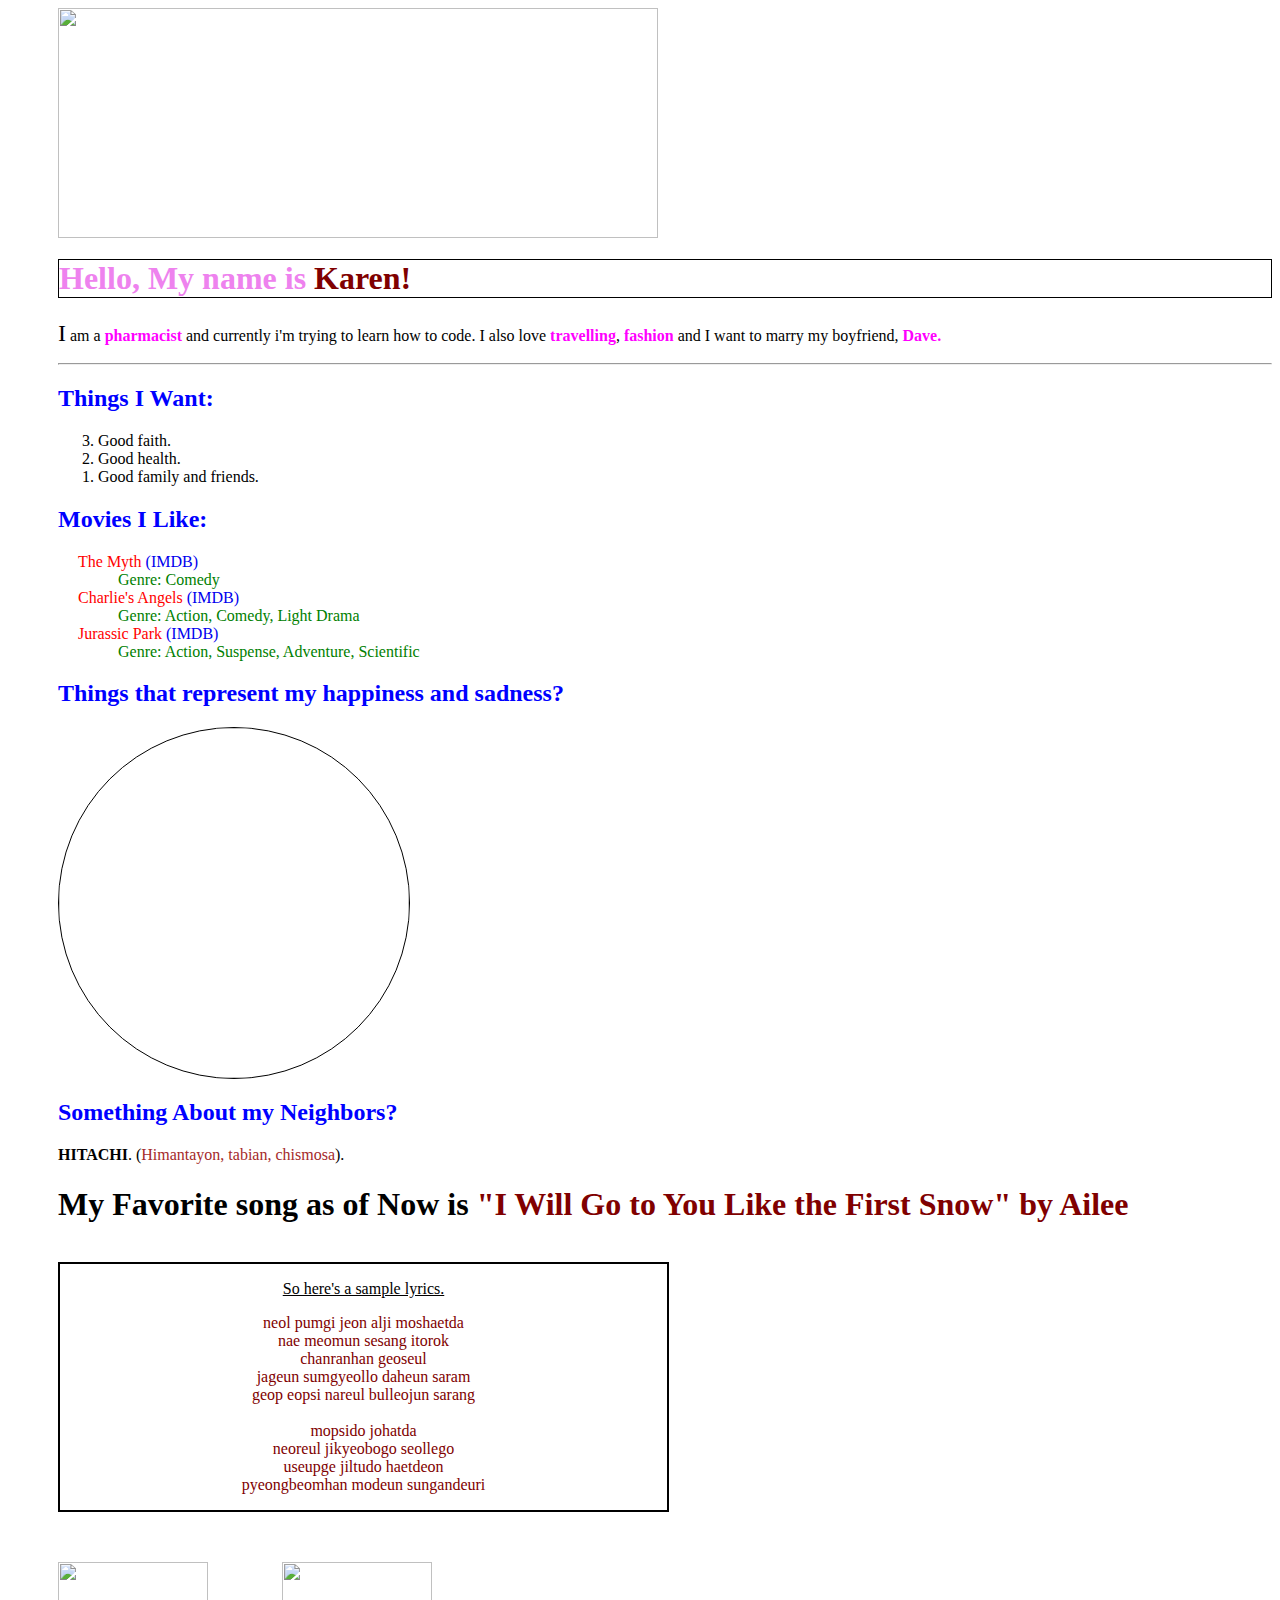
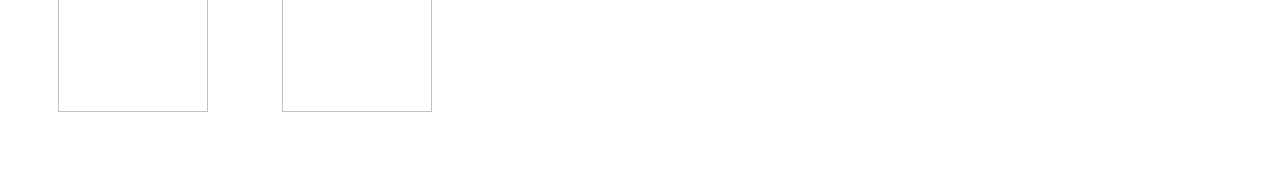
==== index.html @ 249c03bf "First commit" ====
<html>
	<head>
		<title>About Me</title>
			<style type="text/css">
			.content {margin-left:50; font-family:Verdana;}
			.first{color:violet; border: 1px solid black; background-color:white}
			.second{color:blue;}
			.movies {color:red; margin-left:20}
			body {clear:both; background-image: url("p.png"); background-position:left; image-repeat:no-repeat; background-size:cover}
			.lyrics {color:maroon; border: 2px solid black; text-align:center; width:50%} 
			.firstcharacter {font-size:24px;}
			a:link {text-decoration:none}
			a:hover {text-decoration:underline; color:red;}
			</style>
	</head>


	<body>
<div class="content">
	<img src="images.png" style="width:600px;height:230px">
		<h1 class="first">Hello, My name is <span style="color:maroon">Karen!</span></h1>
		 <p><span class="firstcharacter">I</span> am a <span style="color:fuchsia; font-weight:bold">pharmacist</span> and currently i'm trying to learn how to code. I also love <span style="color:fuchsia; font-weight:bold">travelling</span>, <span style="color:fuchsia; font-weight:bold">fashion</span>  and I want to marry my boyfriend, <span style="color:fuchsia; font-weight:bold">Dave.</span></p>
			<hr>
		
		
		<h2 class="second">Things I Want:</h2>
			<ol reversed>
				<li>Good faith.</li>
				<li>Good health.</li>
				<li>Good family and friends.</li>
			</ol>
			
		
		<h2 class="second">Movies I Like:</h2>
			<div class="movies">
				<dl>
		<dt>The Myth <a href="http://www.imdb.com/title/tt0365847/">(IMDB)</a><br></dt>
			<dd><span style="color:green">Genre: Comedy</span></dd>
		<dt>Charlie's Angels <a href="http://www.imdb.com/title/tt0160127/">(IMDB)</a><br></dt>
			<dd><span style="color:green">Genre: Action, Comedy, Light Drama</span></dd>
		<dt>Jurassic Park <a href="http://www.imdb.com/title/tt0107290/">(IMDB)</a><br></dt>
			<dd><span style="color:green">Genre: Action, Suspense, Adventure, Scientific</span></dd>
				</dl>
			</div>
			 

		<h2 class="second">Things that represent my happiness and sadness?</h2>	
		<img src="udec.jpg" style="width:350; height:350; border: 1px solid black; border-radius:50%;">
		   
		 <h2 class="second">Something About my Neighbors?</h2>		
			<p> <span style="font-weight:bold">HITACHI</span>. (<span style="color:brown">Himantayon, tabian, chismosa</span>).</p>
			
		
		<h1>My Favorite song as of Now is <span style="color:maroon">"I Will Go to You Like the First Snow" by Ailee</span></h1>	<br>
			<div class="lyrics">
				<p style="color:black; text-decoration:underline">So here's a sample lyrics.</p>
				<p>neol pumgi jeon alji moshaetda<br>
				nae meomun sesang itorok<br>
				chanranhan geoseul<br>
				jageun sumgyeollo daheun saram<br>
				geop eopsi nareul bulleojun sarang<br><br>
				mopsido johatda<br>
				neoreul jikyeobogo seollego<br>
				useupge jiltudo haetdeon<br>
				pyeongbeomhan modeun sungandeuri</p>
			</div>
			
			
	
</div>
<a href="https://web.facebook.com/mekashikuto.arikichizukashi"><img src="C:\Users\davegala09\Desktop\gj.jpg" style="width:150; height 150; display:inline-block; margin: 50px 20px 50px 50px"/></a>
<a href="https://web.facebook.com/davegala09"><img src="C:\Users\davegala09\Desktop\dsd.jpg" style="width:150; height 150; display:inline-block; margin:50px 20px 50px 50px"/></a>
	</body>

</html>
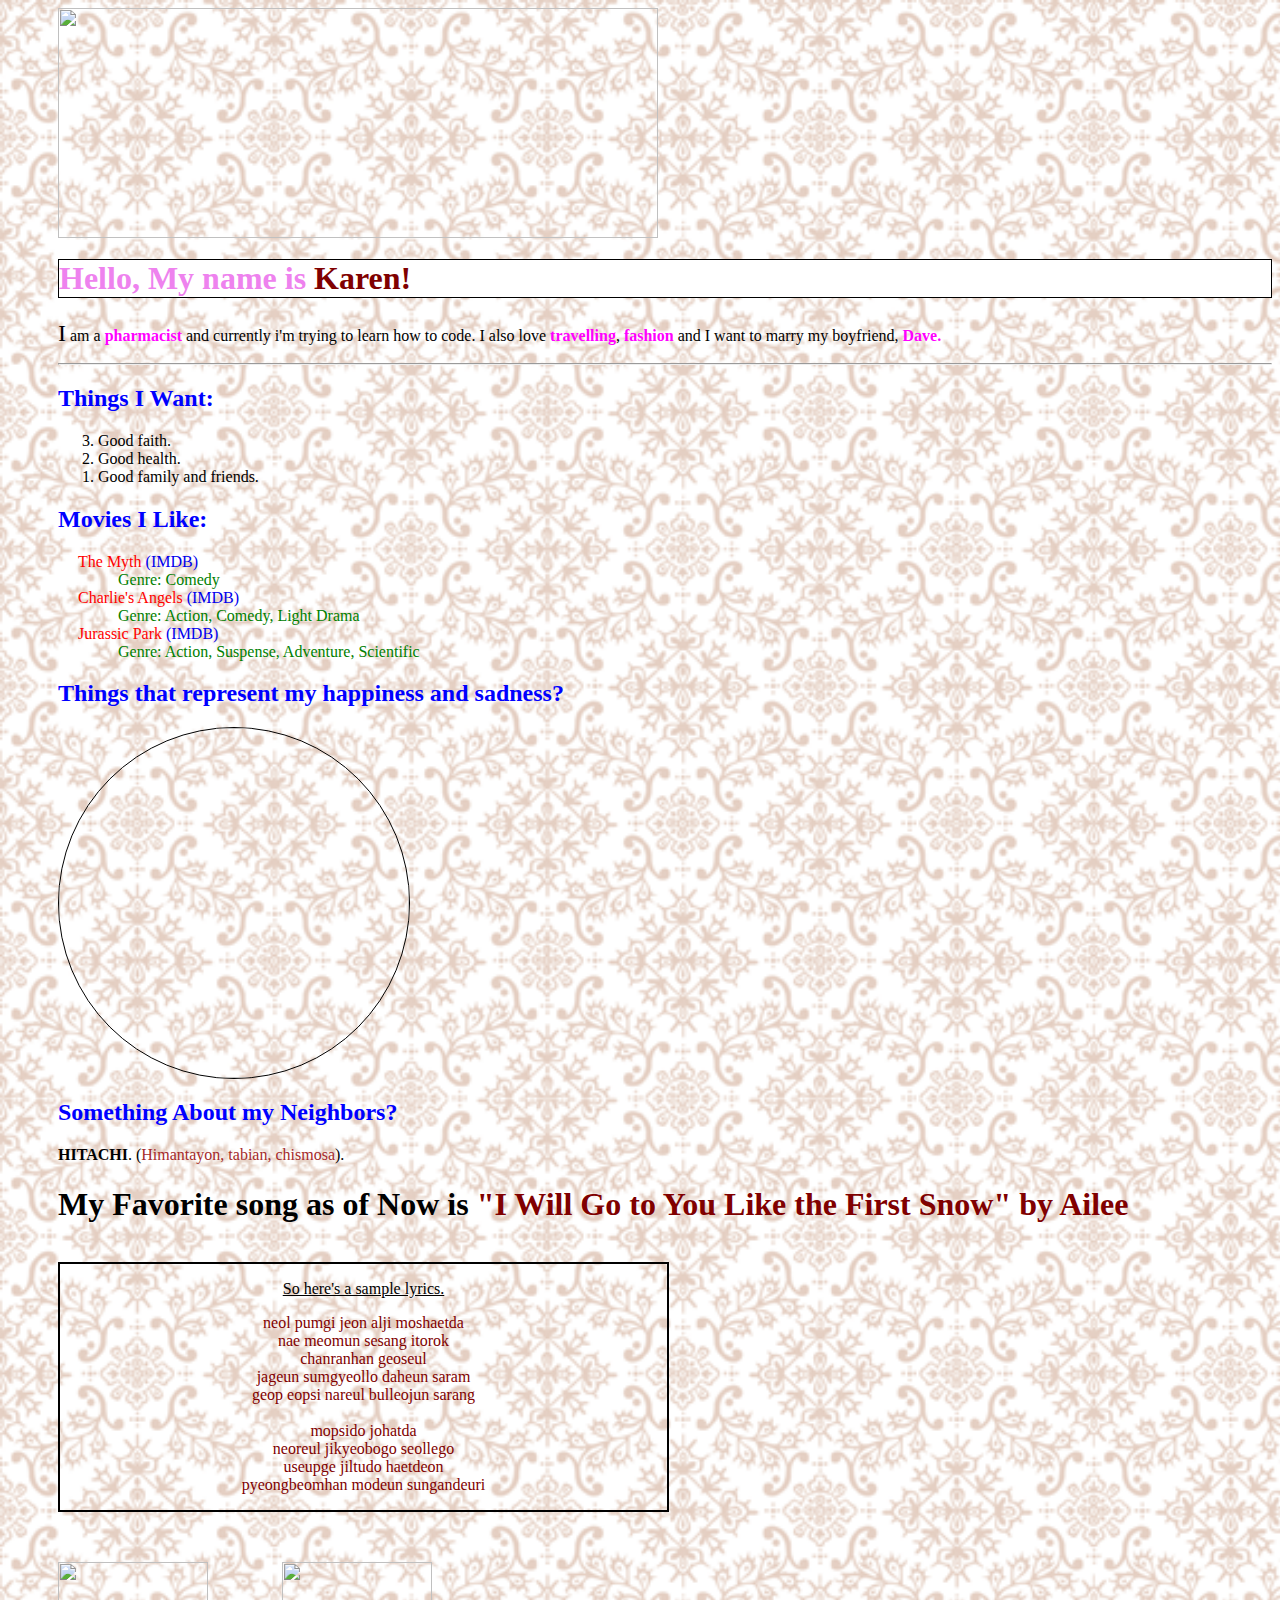
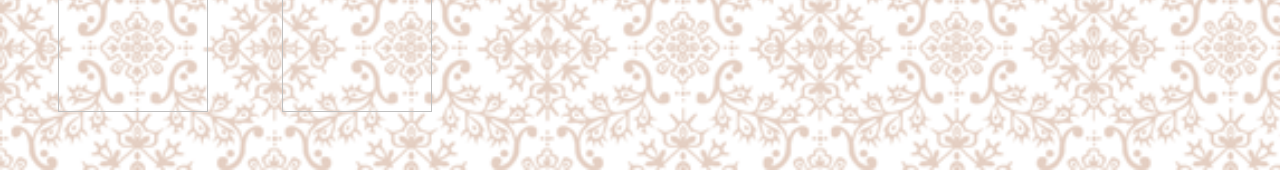
==== commit fda891e6: "hahaha" ====
--- a/index.html
+++ b/index.html
@@ -6,7 +6,7 @@
 			.first{color:violet; border: 1px solid black; background-color:white}
 			.second{color:blue;}
 			.movies {color:red; margin-left:20}
-			body {clear:both; background-image: url("p.png"); background-position:left; image-repeat:no-repeat; background-size:cover}
+			body {clear:both; background-image: url("karen/p.png"); background-position:left; image-repeat:no-repeat; background-size:cover}
 			.lyrics {color:maroon; border: 2px solid black; text-align:center; width:50%} 
 			.firstcharacter {font-size:24px;}
 			a:link {text-decoration:none}
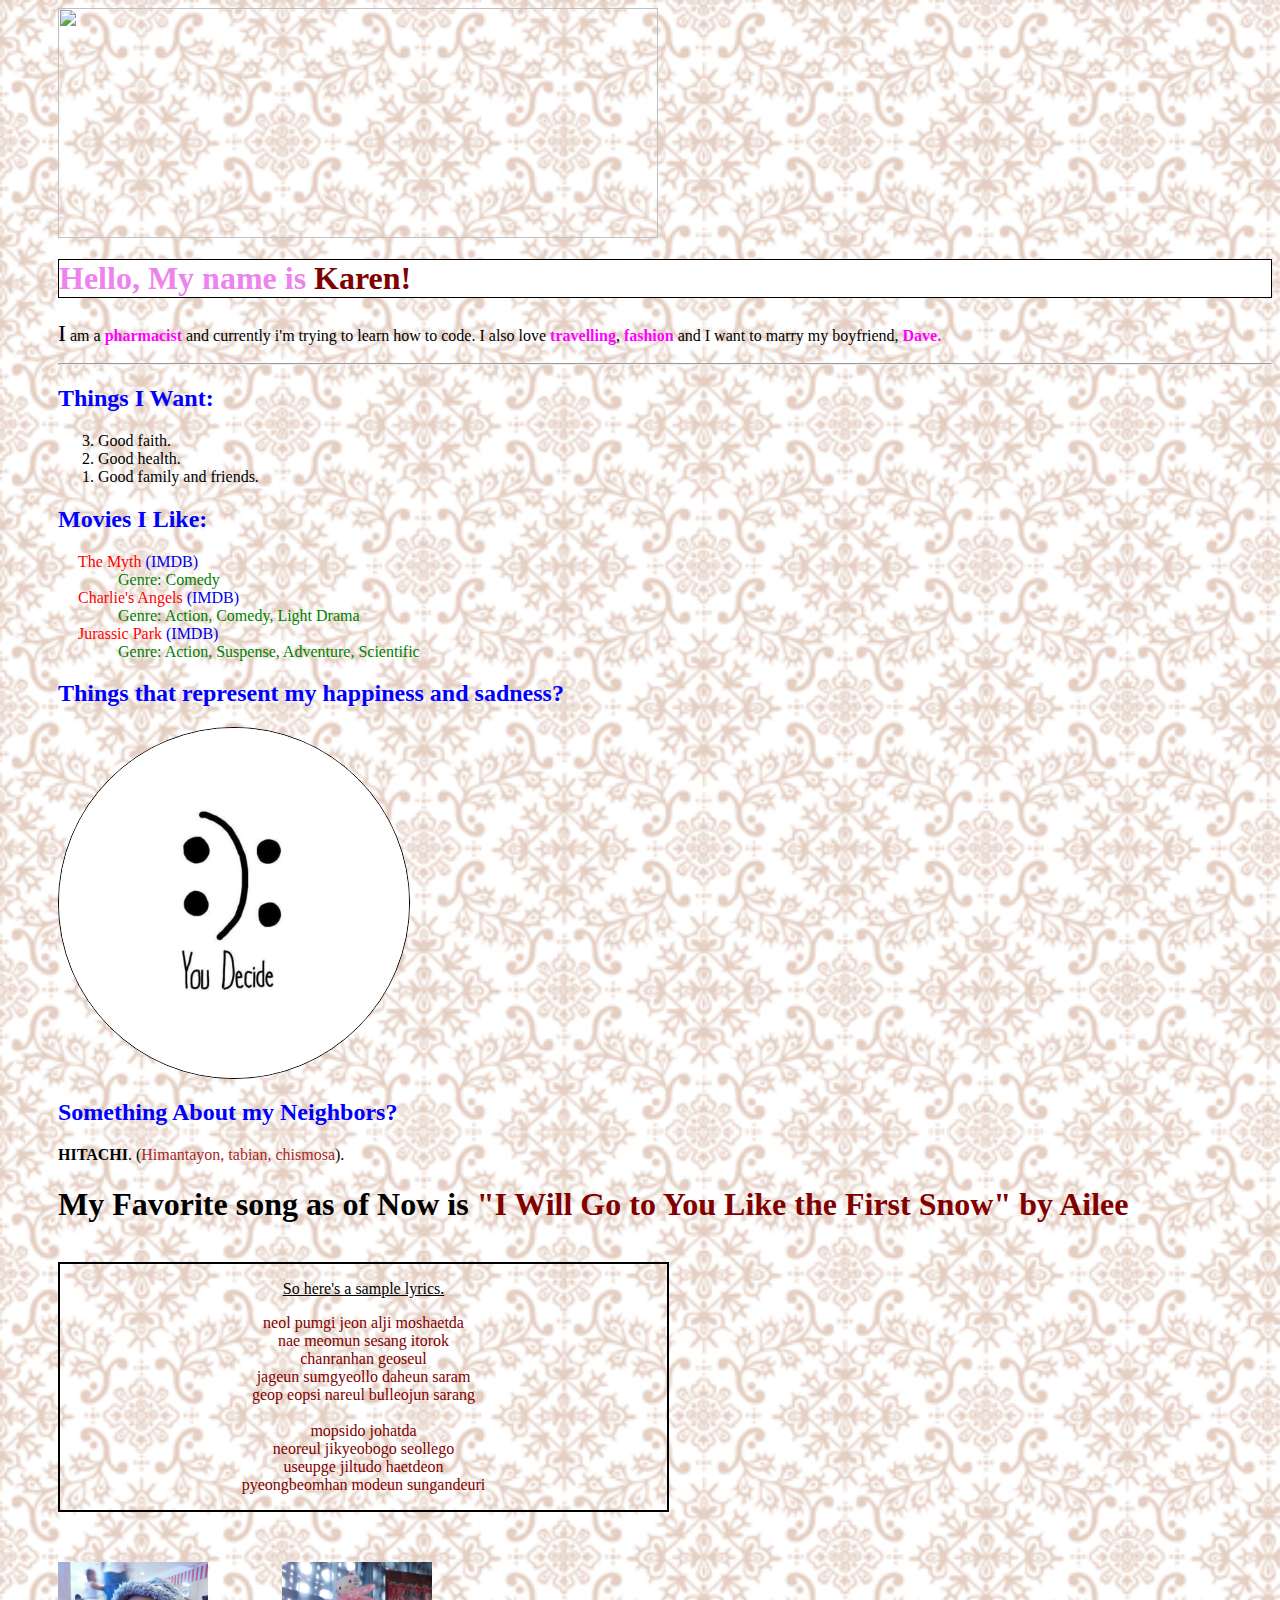
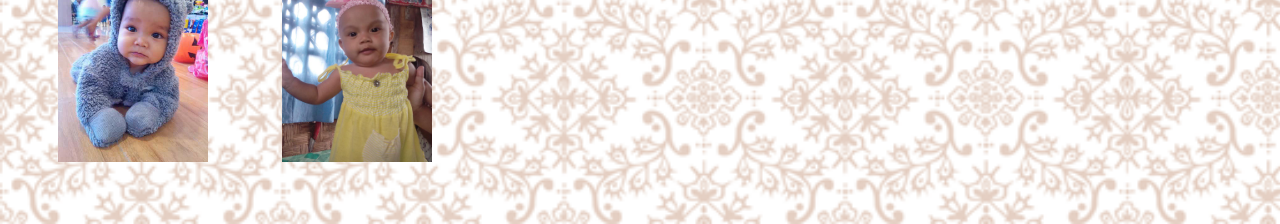
==== commit 61f3ffc4: "hahaha" ====
--- a/index.html
+++ b/index.html
@@ -45,7 +45,7 @@
 			 
 
 		<h2 class="second">Things that represent my happiness and sadness?</h2>	
-		<img src="udec.jpg" style="width:350; height:350; border: 1px solid black; border-radius:50%;">
+		<img src="karen\udec.jpg" style="width:350; height:350; border: 1px solid black; border-radius:50%;">
 		   
 		 <h2 class="second">Something About my Neighbors?</h2>		
 			<p> <span style="font-weight:bold">HITACHI</span>. (<span style="color:brown">Himantayon, tabian, chismosa</span>).</p>
@@ -68,8 +68,8 @@
 			
 	
 </div>
-<a href="https://web.facebook.com/mekashikuto.arikichizukashi"><img src="C:\Users\davegala09\Desktop\gj.jpg" style="width:150; height 150; display:inline-block; margin: 50px 20px 50px 50px"/></a>
-<a href="https://web.facebook.com/davegala09"><img src="C:\Users\davegala09\Desktop\dsd.jpg" style="width:150; height 150; display:inline-block; margin:50px 20px 50px 50px"/></a>
+<a href="https://web.facebook.com/mekashikuto.arikichizukashi"><img src="karen\gj.jpg" style="width:150; height 150; display:inline-block; margin: 50px 20px 50px 50px"/></a>
+<a href="https://web.facebook.com/davegala09"><img src="karen\dsd.jpg" style="width:150; height 150; display:inline-block; margin:50px 20px 50px 50px"/></a>
 	</body>
 
 </html>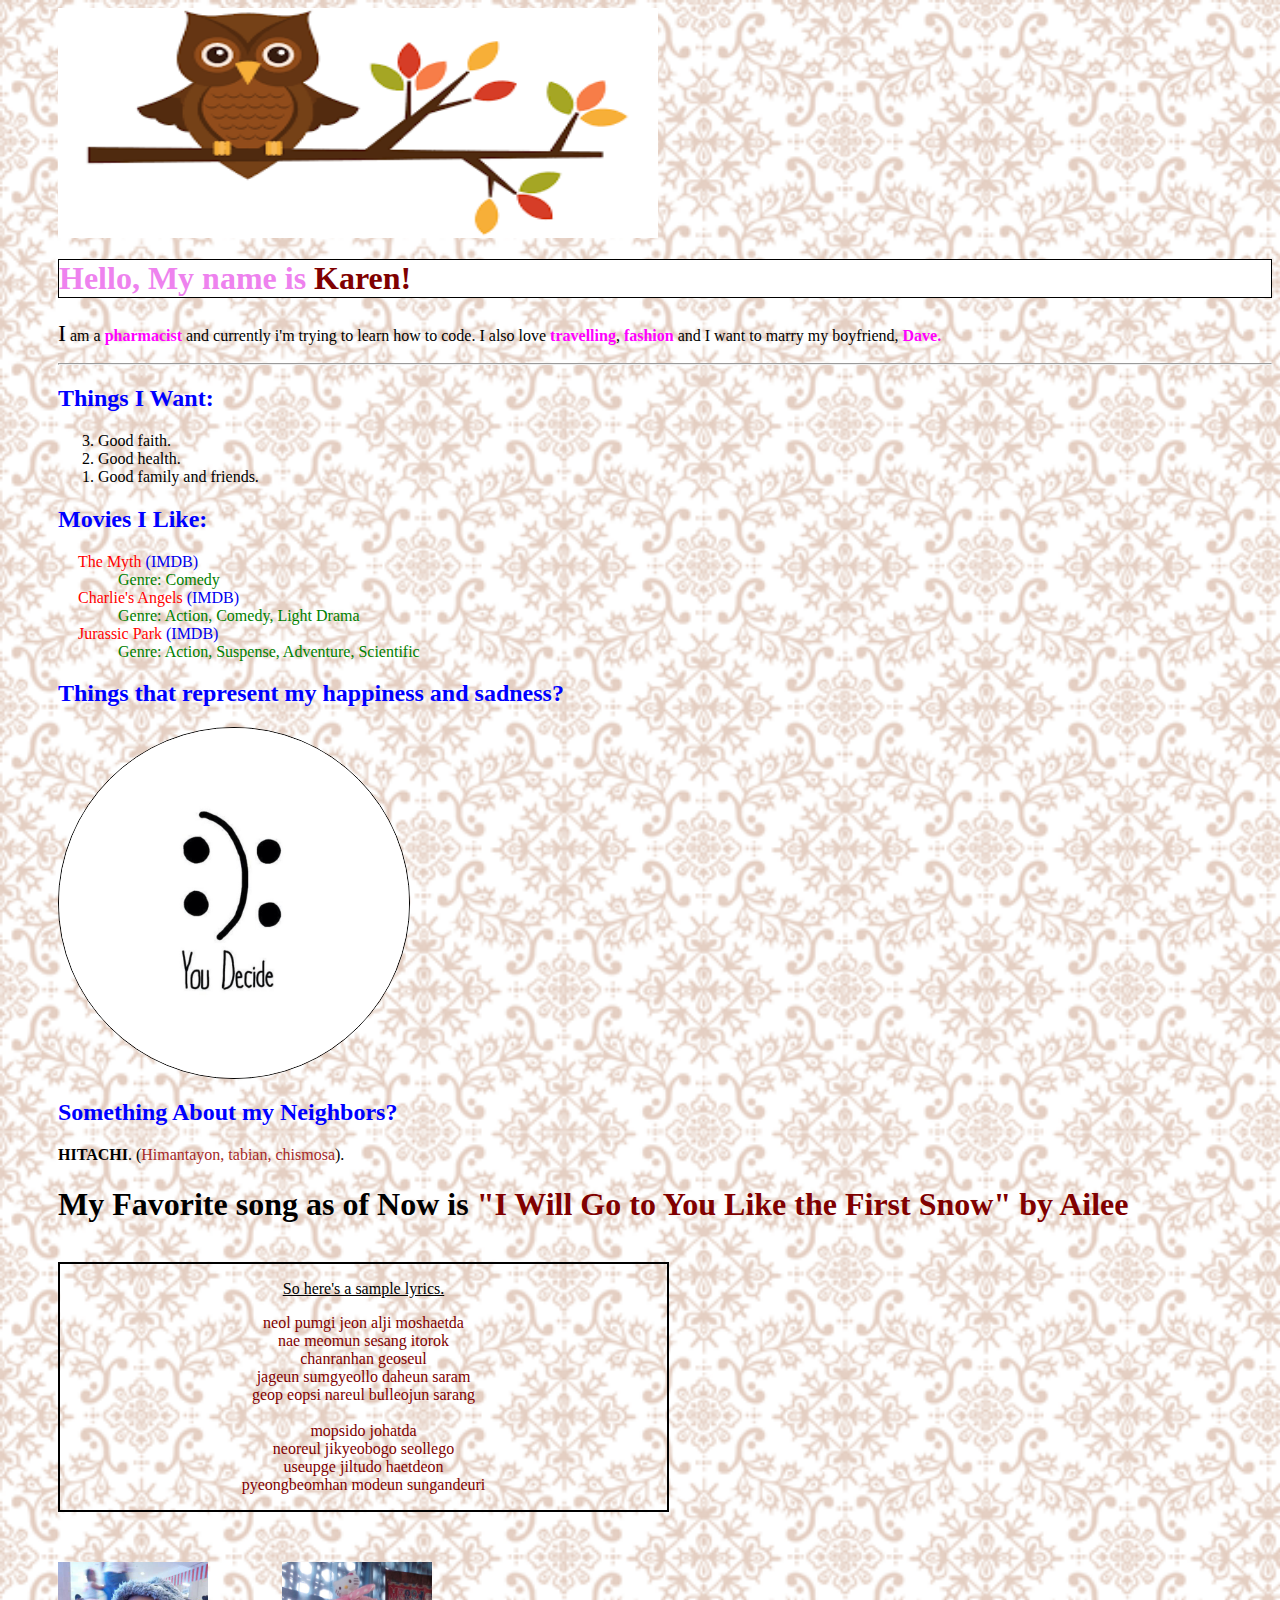
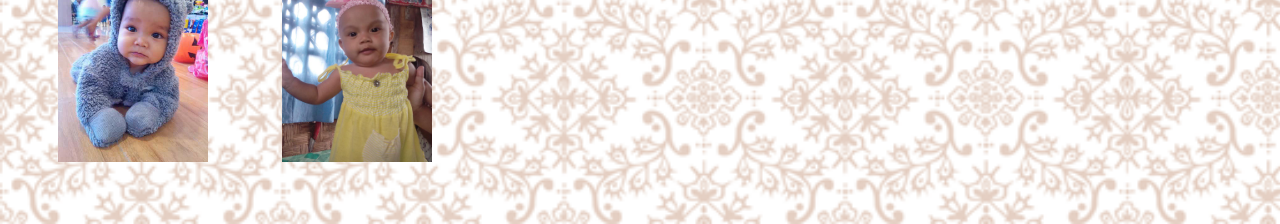
==== commit 17466928: "hahaha" ====
--- a/index.html
+++ b/index.html
@@ -17,7 +17,7 @@
 
 	<body>
 <div class="content">
-	<img src="images.png" style="width:600px;height:230px">
+	<img src="karen\images.png" style="width:600px;height:230px">
 		<h1 class="first">Hello, My name is <span style="color:maroon">Karen!</span></h1>
 		 <p><span class="firstcharacter">I</span> am a <span style="color:fuchsia; font-weight:bold">pharmacist</span> and currently i'm trying to learn how to code. I also love <span style="color:fuchsia; font-weight:bold">travelling</span>, <span style="color:fuchsia; font-weight:bold">fashion</span>  and I want to marry my boyfriend, <span style="color:fuchsia; font-weight:bold">Dave.</span></p>
 			<hr>
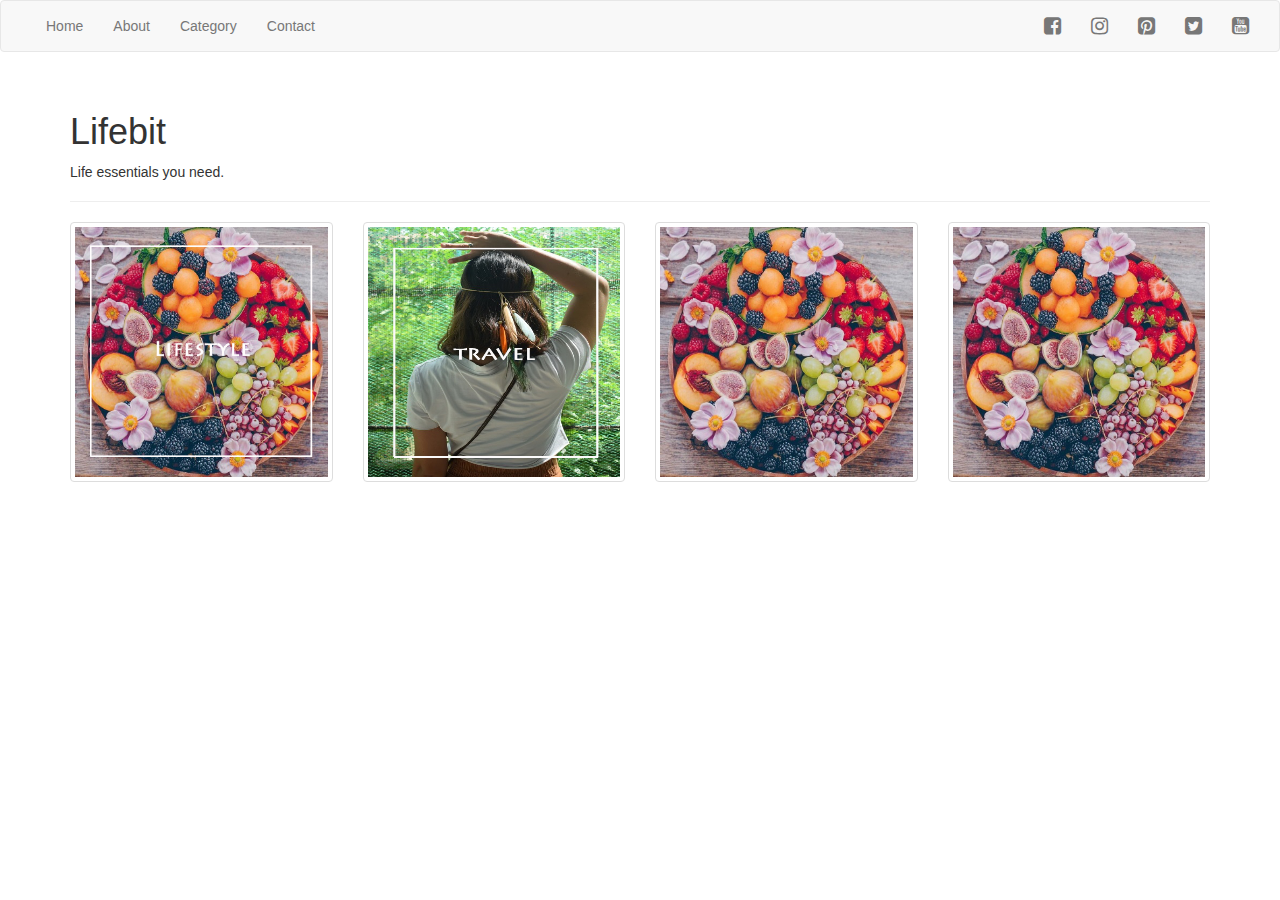
==== commit aa29ab00: "haha" ====
--- a/index.html
+++ b/index.html
@@ -1,75 +1,99 @@
 <html>
 	<head>
-		<title>About Me</title>
-			<style type="text/css">
-			.content {margin-left:50; font-family:Verdana;}
-			.first{color:violet; border: 1px solid black; background-color:white}
-			.second{color:blue;}
-			.movies {color:red; margin-left:20}
-			body {clear:both; background-image: url("karen/p.png"); background-position:left; image-repeat:no-repeat; background-size:cover}
-			.lyrics {color:maroon; border: 2px solid black; text-align:center; width:50%} 
-			.firstcharacter {font-size:24px;}
-			a:link {text-decoration:none}
-			a:hover {text-decoration:underline; color:red;}
-			</style>
+	
+		<meta charset="UTF-8">
+		<meta http-equiv="X-UA-Compatible" content="IE=edge">
+		<meta name="viewport" content="width=device-width, initial-scale=1">
+		<link rel="stylesheet" type="text/css" href="https://maxcdn.bootstrapcdn.com/bootstrap/3.3.7/css/bootstrap.min.css">
+		<script src="https://ajax.googleapis.com/ajax/libs/jquery/3.3.1/jquery.min.js"></script>
+        <script src="https://maxcdn.bootstrapcdn.com/bootstrap/3.3.7/js/bootstrap.min.js"></script>
+		<link rel="stylesheet" type="text/css" href="lifebitex.css">
+		<link rel="stylesheet" href="https://cdnjs.cloudflare.com/ajax/libs/font-awesome/4.7.0/css/font-awesome.min.css">
+		<link href='https://fonts.googleapis.com/css?family=Sofia' rel='stylesheet'>
+		<link href="https://fonts.googleapis.com/css?family=Alegreya+Sans+SC|Didact+Gothic|Julius+Sans+One" rel="stylesheet">
+
+	
+		<title>Lifebit</title>
+		
 	</head>
 
+<body>
 
-	<body>
-<div class="content">
-	<img src="karen\images.png" style="width:600px;height:230px">
-		<h1 class="first">Hello, My name is <span style="color:maroon">Karen!</span></h1>
-		 <p><span class="firstcharacter">I</span> am a <span style="color:fuchsia; font-weight:bold">pharmacist</span> and currently i'm trying to learn how to code. I also love <span style="color:fuchsia; font-weight:bold">travelling</span>, <span style="color:fuchsia; font-weight:bold">fashion</span>  and I want to marry my boyfriend, <span style="color:fuchsia; font-weight:bold">Dave.</span></p>
-			<hr>
+	<nav class="navbar navbar-default">
+	<div class="container-fluid">
+		<div class="navbar-header">
+		
+		<button type="button" class="navbar-toggle" data-toggle="collapse" data-target="#myNavbar">
+		
+		<span class="sr-only"></span>
+		
+		<span class="icon-bar"></span>
+        <span class="icon-bar"></span>
+        <span class="icon-bar"></span> 
+        </button>
+		
+		</div>
+		<div class="collapse navbar-collapse" id="myNavbar">
+	    <ul class="nav navbar-nav">
+			<li><a href="#home">Home</a></li>
+			<li><a href="#home">About</a></li>
+			<li><a href="#home">Category</a></li>
+			<li><a href="#home">Contact</a></li>
+		</ul>
+		<ul class="nav navbar-nav navbar-right">
+			<li style="font-size:20px"><a href="https://web.facebook.com/mekashikuto.arikichizukashi"><i class="fa fa-facebook-square"></i></a></li>
+			<li style="font-size:20px"><a href="#"><i class="fa fa-instagram"></i></a>
+			<li style="font-size:20px"><a href="#"><i class="fa fa-pinterest-square"></i></a>
+			<li style="font-size:20px"><a href="#"><i class="fa fa-twitter-square"></i></a>
+			<li style="font-size:20px"><a href="#"><i class="	fa fa-youtube-square"></i></a>
+		</ul> 
+		
+		</div> <!--#myNavbar-->
+		</div> <!--container-fluid-->
+		</nav>
 		
 		
-		<h2 class="second">Things I Want:</h2>
-			<ol reversed>
-				<li>Good faith.</li>
-				<li>Good health.</li>
-				<li>Good family and friends.</li>
-			</ol>
-			
-		
-		<h2 class="second">Movies I Like:</h2>
-			<div class="movies">
-				<dl>
-		<dt>The Myth <a href="http://www.imdb.com/title/tt0365847/">(IMDB)</a><br></dt>
-			<dd><span style="color:green">Genre: Comedy</span></dd>
-		<dt>Charlie's Angels <a href="http://www.imdb.com/title/tt0160127/">(IMDB)</a><br></dt>
-			<dd><span style="color:green">Genre: Action, Comedy, Light Drama</span></dd>
-		<dt>Jurassic Park <a href="http://www.imdb.com/title/tt0107290/">(IMDB)</a><br></dt>
-			<dd><span style="color:green">Genre: Action, Suspense, Adventure, Scientific</span></dd>
-				</dl>
-			</div>
-			 
-
-		<h2 class="second">Things that represent my happiness and sadness?</h2>	
-		<img src="karen\udec.jpg" style="width:350; height:350; border: 1px solid black; border-radius:50%;">
-		   
-		 <h2 class="second">Something About my Neighbors?</h2>		
-			<p> <span style="font-weight:bold">HITACHI</span>. (<span style="color:brown">Himantayon, tabian, chismosa</span>).</p>
-			
-		
-		<h1>My Favorite song as of Now is <span style="color:maroon">"I Will Go to You Like the First Snow" by Ailee</span></h1>	<br>
-			<div class="lyrics">
-				<p style="color:black; text-decoration:underline">So here's a sample lyrics.</p>
-				<p>neol pumgi jeon alji moshaetda<br>
-				nae meomun sesang itorok<br>
-				chanranhan geoseul<br>
-				jageun sumgyeollo daheun saram<br>
-				geop eopsi nareul bulleojun sarang<br><br>
-				mopsido johatda<br>
-				neoreul jikyeobogo seollego<br>
-				useupge jiltudo haetdeon<br>
-				pyeongbeomhan modeun sungandeuri</p>
-			</div>
+	
+	<div class="container">
+    <div class="page-header">
+		<h1 class="pgh1">Lifebit</h1> 
+		<p class="life">Life essentials you need.</p>
+	</div>
+	</div>
+	
+	<div class="container">
+	<div class="row">
 			
 			
+		<div class="col-lg-3 col-md-3 col-sm-3 col-xs-12">
+			<div class="thumbnail">
+				<a href="#"/><img class="img-responsive" src="Images/food2.jpg" alt="lifestyle" style="height:250px; width:100%"></a>
+			</div>		
+		</div>
+		
+    	<div class="col-lg-3 col-md-3 col-sm-3 col-xs-12">
+			<div class="thumbnail">
+				<a href="#"/><img class="img-responsive" src="Images/kk.jpg" alt="lifestyle" style="height:250px; width:100%"></a>		
+			</div>		
+		</div>
+		
+		<div class="col-lg-3 col-md-3 col-sm-3 col-xs-12">
+			<div class="thumbnail">
+				<a href="#"/><img class="img-responsive" src="Images/food.jpg" alt="lifestyle" style="height:250px; width:100%"></a>		
+			</div>		
+		</div>
+		
+		<div class="col-lg-3 col-md-3 col-sm-3 col-xs-12">
+			<div class="thumbnail">
+				<a href="#"/><img class="img-responsive" src="Images/food.jpg" alt="lifestyle" style="height:250px; width:100%"></a>		
+			</div>		
+		</div>
 	
-</div>
-<a href="https://web.facebook.com/mekashikuto.arikichizukashi"><img src="karen\gj.jpg" style="width:150; height 150; display:inline-block; margin: 50px 20px 50px 50px"/></a>
-<a href="https://web.facebook.com/davegala09"><img src="karen\dsd.jpg" style="width:150; height 150; display:inline-block; margin:50px 20px 50px 50px"/></a>
-	</body>
+		
+	</div>
+	</div>
+
+</body>
+
 
 </html>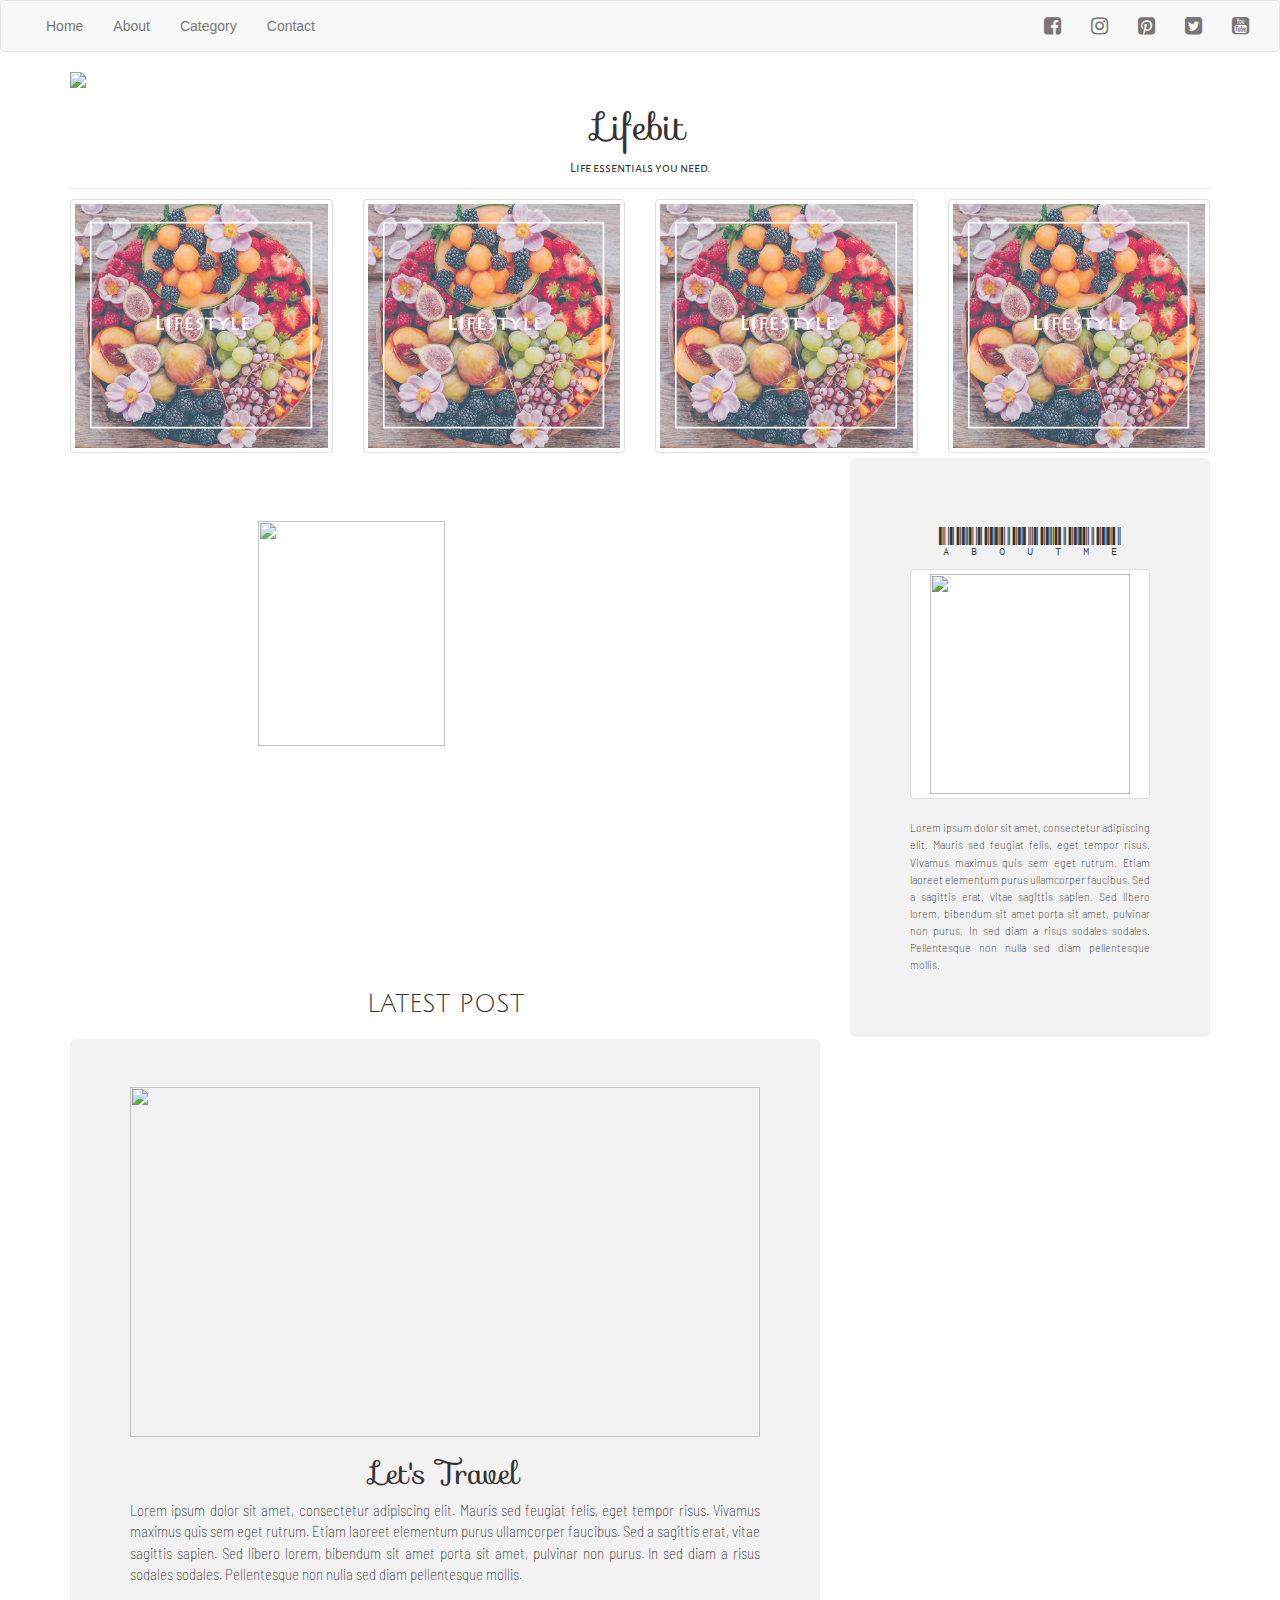
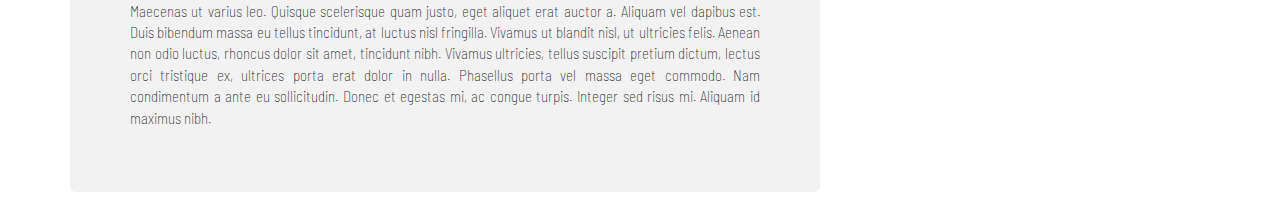
==== commit 949f768b: "ha" ====
--- a/index.html
+++ b/index.html
@@ -11,8 +11,8 @@
 		<link rel="stylesheet" href="https://cdnjs.cloudflare.com/ajax/libs/font-awesome/4.7.0/css/font-awesome.min.css">
 		<link href='https://fonts.googleapis.com/css?family=Sofia' rel='stylesheet'>
 		<link href="https://fonts.googleapis.com/css?family=Alegreya+Sans+SC|Didact+Gothic|Julius+Sans+One" rel="stylesheet">
-
-	
+		<link href="https://fonts.googleapis.com/css?family=Barlow+Semi+Condensed|Gudea|Nanum+Gothic|PT+Mono|Sorts+Mill+Goudy" rel="stylesheet">
+       <link href="https://fonts.googleapis.com/css?family=Advent+Pro|Arizonia|Barlow+Semi+Condensed|Bungee+Inline|Gudea|Julius+Sans+One|Kurale|Libre+Barcode+39+Extended+Text|Martel|Martel+Sans|Nanum+Gothic|PT+Mono|Sorts+Mill+Goudy" rel="stylesheet">
 		<title>Lifebit</title>
 		
 	</head>
@@ -55,43 +55,79 @@
 		
 	
 	<div class="container">
-    <div class="page-header">
+    	<div class="page-header">
+		<img src="images/divi.png" align="middle" id="divi">
 		<h1 class="pgh1">Lifebit</h1> 
 		<p class="life">Life essentials you need.</p>
 	</div>
 	</div>
 	
 	<div class="container">
-	<div class="row">
+	<div class="row" id="row1">
 			
 			
 		<div class="col-lg-3 col-md-3 col-sm-3 col-xs-12">
 			<div class="thumbnail">
-				<a href="#"/><img class="img-responsive" src="Images/food2.jpg" alt="lifestyle" style="height:250px; width:100%"></a>
+				<a href="#"/><img class="img-responsive" src="Images/food2.jpg" alt="lifestyle" style="width:100%;"></a>
 			</div>		
 		</div>
 		
     	<div class="col-lg-3 col-md-3 col-sm-3 col-xs-12">
 			<div class="thumbnail">
-				<a href="#"/><img class="img-responsive" src="Images/kk.jpg" alt="lifestyle" style="height:250px; width:100%"></a>		
+				<a href="#"/><img class="img-responsive" src="Images/food2.jpg" alt="lifestyle" style=" width:100%;"></a>		
 			</div>		
 		</div>
 		
 		<div class="col-lg-3 col-md-3 col-sm-3 col-xs-12">
 			<div class="thumbnail">
-				<a href="#"/><img class="img-responsive" src="Images/food.jpg" alt="lifestyle" style="height:250px; width:100%"></a>		
+				<a href="#"/><img class="img-responsive" src="Images/food2.jpg" alt="lifestyle" style="
+				width:100%"></a>		
 			</div>		
 		</div>
 		
 		<div class="col-lg-3 col-md-3 col-sm-3 col-xs-12">
 			<div class="thumbnail">
-				<a href="#"/><img class="img-responsive" src="Images/food.jpg" alt="lifestyle" style="height:250px; width:100%"></a>		
+				<a href="#"/><img class="img-responsive" src="Images/food2.jpg" alt="lifestyle" style=" width:100%"></a>		
 			</div>		
 		</div>
-	
+
+
 		
 	</div>
 	</div>
+	
+
+	
+	<div class="container" id="content">
+				<div class="row">
+			    <div class="col-lg-8 col-md-8 col-sm-12 col-xs-12">
+				<img src="images/div5.png" id="div2">
+	<strong><h1 id="latest">LATEST POST</h1></strong>
+			<div id="article1">
+		<div class="jumbotron">
+		<img src="images/travel.jpg" id="ar1img">
+		<center><strong><h2>Let's Travel</h2></strong></center>
+			<p>Lorem ipsum dolor sit amet, consectetur adipiscing elit. Mauris sed feugiat felis, eget tempor risus. Vivamus maximus quis sem eget rutrum. Etiam laoreet elementum purus ullamcorper faucibus. Sed a sagittis erat, vitae sagittis sapien. Sed libero lorem, bibendum sit amet porta sit amet, pulvinar non purus. In sed diam a risus sodales sodales. Pellentesque non nulla sed diam pellentesque mollis.</p>
+
+            <p>Maecenas ut varius leo. Quisque scelerisque quam justo, eget aliquet erat auctor a. Aliquam vel dapibus est. Duis bibendum massa eu tellus tincidunt, at luctus nisl fringilla. Vivamus ut blandit nisl, ut ultricies felis. Aenean non odio luctus, rhoncus dolor sit amet, tincidunt nibh. Vivamus ultricies, tellus suscipit pretium dictum, lectus orci tristique ex, ultrices porta erat dolor in nulla. Phasellus porta vel massa eget commodo. Nam condimentum a ante eu sollicitudin. Donec et egestas mi, ac congue turpis. Integer sed risus mi. Aliquam id maximus nibh.</p>
+		</div>
+			</div>
+				</div>
+				
+				<div class="col-lg-4 col-md-4 col-sm-12 col-xs-12">
+				<div id="article2">
+		<div class="jumbotron" id="jumboart2">
+		<center><strong><h2 id="aboutme">A B O U T   M E</h2></strong></center>
+		<div class="thumbnail"><img src="images/k2.jpg" id="aboutimg"></div>
+			<p id="abp">Lorem ipsum dolor sit amet, consectetur adipiscing elit. Mauris sed feugiat felis, eget tempor risus. Vivamus maximus quis sem eget rutrum. Etiam laoreet elementum purus ullamcorper faucibus. Sed a sagittis erat, vitae sagittis sapien. Sed libero lorem, bibendum sit amet porta sit amet, pulvinar non purus. In sed diam a risus sodales sodales. Pellentesque non nulla sed diam pellentesque mollis.</p>
+		</div>
+			</div>
+				</div>
+		        </div>
+	</div>
+	
+	
+	
 
 </body>
 
--- a/lifebitex.css
+++ b/lifebitex.css
@@ -0,0 +1,134 @@
+.page-header 
+{
+margin: 0 0 0 0; 
+padding: 0 0 0 0;
+}
+
+.pgh1 
+{
+font-family: Sofia; 
+text-align: center;
+}
+
+.life
+{
+text-align: center; 
+font-family: 'Alegreya Sans SC', sans-serif;
+}
+
+#row1
+{	
+ margin-top: 10px;
+}
+
+img {
+opacity: 0.8;
+}
+img:hover {
+opacity: 1.0;
+}
+
+#divi {
+ display: block;
+ margin-left: auto;
+ margin-right: auto;
+ opacity: 1.0;
+}
+
+
+
+.jumbotron
+{
+background-color: #f2f2f2;
+}
+
+.jumbotron p
+{
+font-size: 15px;
+}
+
+#jumboart2
+{
+margin-top: -75px;
+}
+
+#abp
+{
+font-size: 12px;
+}
+
+#content
+{
+background-color: #fff;
+margin-top: 60px;	
+}
+
+#div2
+{
+display: block;
+margin-left: auto;
+margin-right: auto;
+opacity: 0.9;
+margin-top: -12px;
+margin-bottom: -30px;
+width: 50%;	
+}
+
+#latest
+{
+text-align: center;
+font-family: 'Julius Sans One', sans-serif;
+font-size: 25px;
+margin-top: 50px;
+margin-bottom: 20px;
+}
+
+h2
+{
+font-family: Sofia;
+}
+
+#article1
+{
+width:100%;	
+text-align: justify;
+font-family: 'Barlow Semi Condensed', sans-serif;
+}
+
+#ar1img
+{
+display: block;
+ margin-left: auto;
+ margin-right: auto;
+ margin-bottom: 20px;
+ opacity: 1.0;
+ align: middle;
+ width: 100%;
+ height: 350px;
+}	
+
+#article2
+{
+width:100%;	
+text-align: justify;
+font-family: 'Barlow Semi Condensed', sans-serif;
+}	
+
+#aboutme
+{
+font-family: 'Libre Barcode 39 Extended Text', cursive;
+font-size: 30px;
+}
+
+#aboutimg
+{
+display: block;
+ margin-left: auto;
+ margin-right: auto;
+ margin-bottom: auto;
+ margin-top: auto;
+ opacity: 1.0;
+ align: middle;
+width: 200px;
+height: 220px;	
+}
